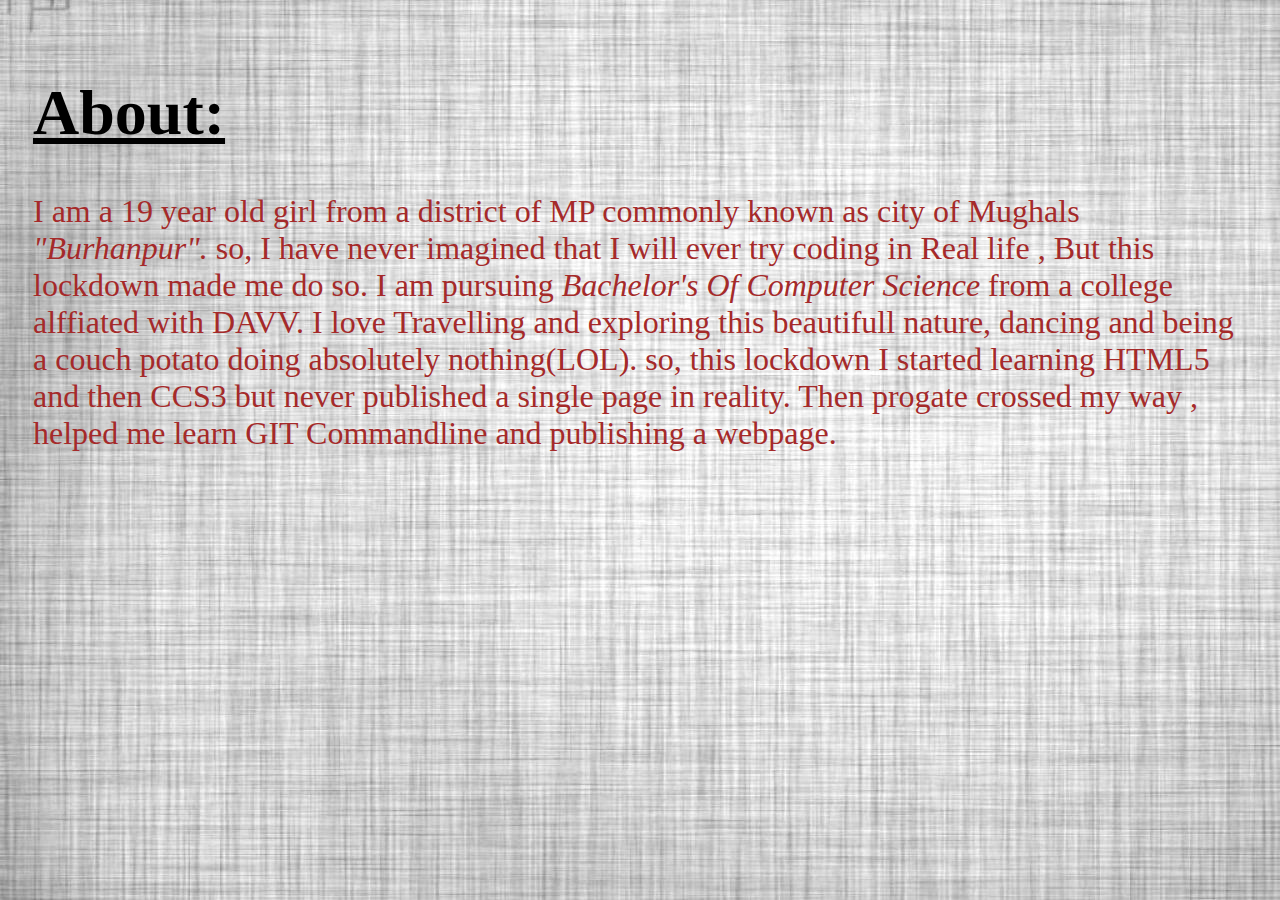
==== index.html/about.html @ e7f9dff7 "first" ====
<!DOCTYPE html>
<html>
<head>
	<link rel="stylesheet" type="text/css" href="bash.css">
	<title>About</title>
</head>
<body class="ab">
<h1 class="ahead">About:</h1>
<p class="para"> I am a 19 year old girl from a district of MP commonly known as city of Mughals <i>"Burhanpur".</i>
	so, I have never imagined that I will ever try coding in Real life , But this lockdown made me do so. I am pursuing <i>Bachelor's Of Computer Science</i> from a college alffiated with DAVV.

	I love Travelling and exploring this beautifull nature,
	dancing and being a couch potato doing absolutely nothing(LOL).

    so, this lockdown I started learning HTML5 and then CCS3
    but never published a single page in reality.

    Then progate crossed my way , helped me learn GIT Commandline and publishing a webpage.
            

            
</body>
</html>
---- index.html/bash.css ----
body{
	background-image: url(bluee.jpg);
	padding: 25px;
	color:white;
}

.in {
	background-color: black;
}
.head{
	background-color: ;
	display: flex;
	flex-wrap: wrap;
	flex-direction: horizontal;
	padding-left: 20px;
    padding-top: 20px;
    padding-right: 20px;
    justify-content: space-between;
    padding-bottom: 0;
}
P{
	color: orange;
	margin-top: 0;
	font-size: 2.2em;
	    margin-bottom: 0;
	    font-family: 'Redressed', cursive;

}
ul{
margin-top: 0	;
color: white;
 display: flex;
 flex-direction: horizontal;
 justify-content: space-around;
     margin-bottom: 0;
     margin-right: 10px;

}
li{
	color: white;
   margin-bottom: 0;


list-style: none;
}
a{
	
	color: white;
	margin-right: 35px;
	font-size: 1.8em;

    padding-bottom: 0;

}

a:hover{
	
	color: orange;
	text-decoration: underline;
	

}
a:hover{

	transition: all 50ms ease;
}
.main{
	
display: flex;
flex-wrap:wrap;
flex-direction:vertical;
justify-content: center;


}

}
.img{
	flex-order:1;
	flex-shrink: 2;
	margin-left:20px;
}
.bio{
	flex-order:2;
	align-self: 
	flex-grow:1;
	align-self: center;
	display: flex;
	flex-wrap: wrap;
	flex-direction: vertical;
	padding-left: 40px;

	
}
.p{
	order: 1;
	font-family: 'Raleway', sans-serif;
	color: white;
	font-size: 4.5em;
	font-weight: 300;
}
.m{
	order: 2;
	font-size: 2em;
	font-style: italic;
	 font-family: 'Redressed', cursive;
	 color: orange;
	 font-weight: 100;
	 text-align: right;
	 padding: 10px 0;
}
.o{
	color: white;
	font-size: 2em;
	padding: 5px 0;
	font-weight: 1;
	font-family: 'Raleway', sans-serif;
     order: 3;
     margin-bottom: 30px;

}
span{
	font-style:italic;
	color: red;
}
.ab{
	background-image: url(grey.jpg);
	color: black;


}
.ahead{
	font-size: 4em;
	text-decoration: underline;
}
.para{
	font-size: 2em;
	color: brown;
	font-weight: 100;
}
.aca{
	background-image: url(mixed.jpg);
}
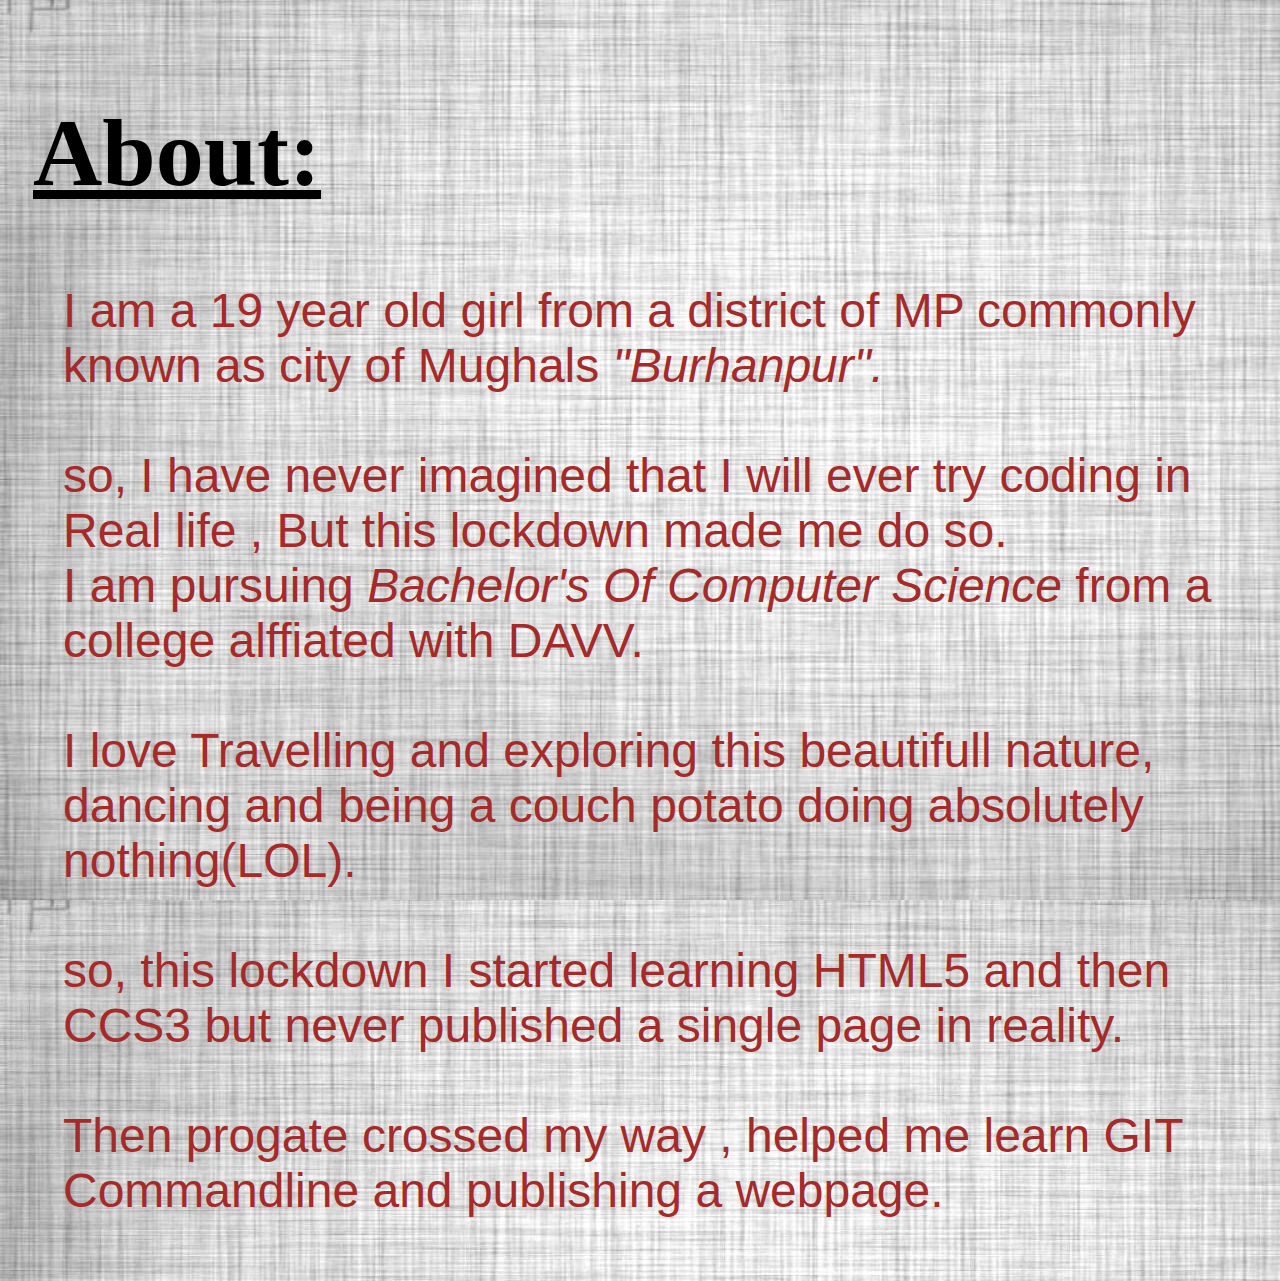
==== commit 738df059: "to" ====
--- a/index.html/about.html
+++ b/index.html/about.html
@@ -6,15 +6,20 @@
 </head>
 <body class="ab">
 <h1 class="ahead">About:</h1>
-<p class="para"> I am a 19 year old girl from a district of MP commonly known as city of Mughals <i>"Burhanpur".</i>
-	so, I have never imagined that I will ever try coding in Real life , But this lockdown made me do so. I am pursuing <i>Bachelor's Of Computer Science</i> from a college alffiated with DAVV.
+<p class="para"> I am a 19 year old girl from a district of MP commonly known as city of Mughals <i>"Burhanpur".</i><br><br>
 
+	so, I have never imagined that I will ever try coding in Real life , But this lockdown made me do so.
+	<br> I am pursuing <i>Bachelor's Of Computer Science</i> from a college alffiated with DAVV.
+<br>
+<br>
 	I love Travelling and exploring this beautifull nature,
 	dancing and being a couch potato doing absolutely nothing(LOL).
-
+<br>
+<br>
     so, this lockdown I started learning HTML5 and then CCS3
     but never published a single page in reality.
-
+<br>
+<br>
     Then progate crossed my way , helped me learn GIT Commandline and publishing a webpage.
             
 
--- a/index.html/bash.css
+++ b/index.html/bash.css
@@ -14,17 +14,15 @@
 	display: flex;
 	flex-wrap: wrap;
 	flex-direction: horizontal;
-	padding-left: 20px;
-    padding-top: 20px;
-    padding-right: 20px;
+	padding: 20px;
     justify-content: space-between;
-    padding-bottom: 0;
+    
 }
 P{
 	color: orange;
 	margin-top: 0;
-	font-size: 2.2em;
-	    margin-bottom: 0;
+	font-size:5em;
+	    margin:20px;
 	    font-family: 'Redressed', cursive;
 
 }
@@ -34,22 +32,24 @@
  display: flex;
  flex-direction: horizontal;
  justify-content: space-around;
-     margin-bottom: 0;
-     margin-right: 10px;
+     margin-bottom: 10;
+     margin-right: 0px;
 
 }
 li{
 	color: white;
    margin-bottom: 0;
 
+	margin-top: 20px;
+
 
 list-style: none;
 }
 a{
 	
 	color: white;
-	margin-right: 35px;
-	font-size: 1.8em;
+	margin-right:20px;
+		font-size: 4em;
 
     padding-bottom: 0;
 
@@ -80,7 +80,7 @@
 .img{
 	flex-order:1;
 	flex-shrink: 2;
-	margin-left:20px;
+
 }
 .bio{
 	flex-order:2;
@@ -98,28 +98,31 @@
 	order: 1;
 	font-family: 'Raleway', sans-serif;
 	color: white;
-	font-size: 4.5em;
+	font-size: 8em;
 	font-weight: 300;
 }
 .m{
 	order: 2;
-	font-size: 2em;
+	font-size: 4.5em;
 	font-style: italic;
 	 font-family: 'Redressed', cursive;
 	 color: orange;
+	 
+
 	 font-weight: 100;
 	 text-align: right;
-	 padding: 10px 0;
+	 padding: 20px;
 }
 .o{
 	color: white;
-	font-size: 2em;
-	padding: 5px 0;
-	font-weight: 1;
+	font-size: 3em;
+	padding: 20px;
+	margin-right:6em;
+content: justify;
+	font-weight: 5;
 	font-family: 'Raleway', sans-serif;
      order: 3;
-     margin-bottom: 30px;
-
+    
 }
 span{
 	font-style:italic;
@@ -132,14 +135,76 @@
 
 }
 .ahead{
-	font-size: 4em;
+	font-size: 6em;
 	text-decoration: underline;
+		 font-family: 'Redressed', cursive;
+
 }
 .para{
-	font-size: 2em;
+	font-size: 3em;
 	color: brown;
-	font-weight: 100;
+	font-weight: 30;
+	content: justify;
+	padding:10px;
+	margin-bottom: 20px;
+
+		font-family: 'Raleway', sans-serif;
+
 }
 .aca{
 	background-image: url(mixed.jpg);
+	color: black;
+}
+#aa{
+		 font-family: 'Redressed', cursive;
+		 font-size: 7em;
+		 text-decoration: underline;
+		 text-align:left;
+}
+#edu1{
+	color: black;
+    margin-left: 5em;
+
+	
+}
+h4{
+		text-decoration: underline;
+
+font-size:6em;
+
+}
+#ol2{
+ color:black;
+ text-decoration: none;
+ list-style:  square;
+ font-size: 4em;
+ margin-left: 4em;
+
+
+}
+.container{
+	background-color: white;
+	font-size: 5em;
+	color: black;
+	margin: 15em;
+}
+#head{
+	color: steelblue;
+	font-size:5em ;
+	padding:  50px 50px;
+	text-align: center;
+	border:dotted black 1px;
+}
+.email{
+	font-size: 3em;
+	color: black;
+
+
+}
+.message{
+	font-size: 2em;
+	text-align: right;
+	color: steelblue;
+	padding-top: 250px;
+	padding-bottom: 100px;
 }